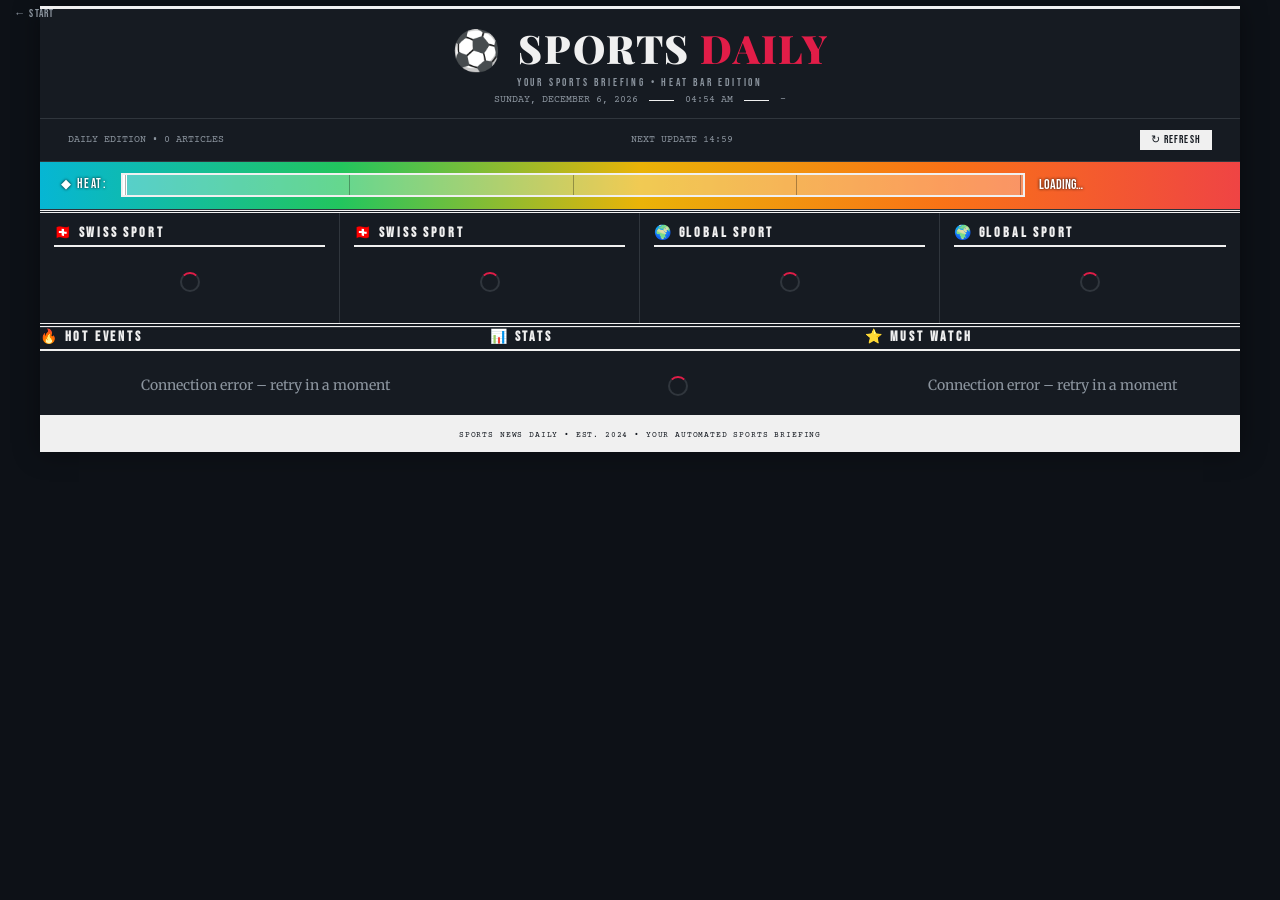
==== static/modules/sports/dashboard.html @ 9407e536 "Add files via upload" ====
<!DOCTYPE html>
<html lang="en">
<head>
  <meta charset="UTF-8">
  <meta name="viewport" content="width=device-width, initial-scale=1.0">
  <title>Sports Daily</title>
  <meta name="description" content="Your daily sports briefing with heat bar and live events">

  <link rel="preconnect" href="https://fonts.googleapis.com">
  <link rel="preconnect" href="https://fonts.gstatic.com" crossorigin>
  <link href="https://fonts.googleapis.com/css2?family=Playfair+Display:wght@400;600;700;800;900&family=Merriweather:wght@400;700;900&family=Bebas+Neue&family=Courier+Prime:wght@400;700&display=swap" rel="stylesheet">

  <link rel="stylesheet" href="../../css/main.css">
  <link rel="stylesheet" href="../../css/sports.css">
</head>
<body>
  <a href="../../index.html" class="back-link">← START</a>

  <main class="newspaper">
    <div class="border-thick"></div>

    <header class="dashboard-header">
      <div class="masthead">
        <h1 class="brand"><span>⚽</span> Sports <span>Daily</span></h1>
      </div>
      <p class="edition">Your Sports Briefing • Heat Bar Edition</p>
      <div class="dateline">
        <span id="currentDate"></span>
        <span class="sep"></span>
        <span id="currentTime"></span>
        <span class="sep"></span>
        <span id="lastUpdated" style="color: var(--color-text-muted)">–</span>
      </div>
    </header>

    <div class="border-thin"></div>

    <div class="headlines-bar">
      <span>DAILY EDITION • <span id="articleCount">0</span> ARTICLES</span>
      <span id="refreshCountdown" style="font-family: var(--font-mono); font-size: 0.7rem; color: var(--color-text-muted)"></span>
      <button class="control-btn" id="refreshBtn" onclick="fetchSports(true)" onkeydown="if(event.key==='Enter')fetchSports(true)">↻ REFRESH</button>
    </div>

    <section class="heat-strip" id="heat-strip" aria-label="Global heat indicator">
      <span class="heat-label">◆ HEAT:</span>
      <div class="heat-bar" role="progressbar" aria-valuenow="50" aria-valuemin="0" aria-valuemax="100">
        <div class="heat-bar-fill" id="globalHeatBar"></div>
        <div class="heat-markers">
          <div class="heat-marker"></div>
          <div class="heat-marker"></div>
          <div class="heat-marker"></div>
          <div class="heat-marker"></div>
          <div class="heat-marker"></div>
        </div>
      </div>
      <div class="heat-indicator" id="heat-indicator">
        <span id="globalHeatLabel">Loading…</span>
      </div>
    </section>

    <section class="four-col" aria-label="Sports sources">
      <div>
        <h2 class="section-title">🇨🇭 SWISS SPORT</h2>
        <div id="swissSources1"><div class="loading"><div class="spinner"></div></div></div>
      </div>
      <div>
        <h2 class="section-title">🇨🇭 SWISS SPORT</h2>
        <div id="swissSources2"><div class="loading"><div class="spinner"></div></div></div>
      </div>
      <div>
        <h2 class="section-title">🌍 GLOBAL SPORT</h2>
        <div id="globalSources1"><div class="loading"><div class="spinner"></div></div></div>
      </div>
      <div>
        <h2 class="section-title">🌍 GLOBAL SPORT</h2>
        <div id="globalSources2"><div class="loading"><div class="spinner"></div></div></div>
      </div>
    </section>

    <div class="border-double"></div>

    <div class="three-col">
      <section aria-label="Hot events">
        <h2 class="section-title">🔥 HOT EVENTS</h2>
        <div id="hotEvents"><div class="loading"><div class="spinner"></div></div></div>
      </section>
      <section aria-label="Stats sites">
        <h2 class="section-title">📊 STATS</h2>
        <div id="statsSites"><div class="loading"><div class="spinner"></div></div></div>
      </section>
      <section aria-label="Must watch">
        <h2 class="section-title">⭐ MUST WATCH</h2>
        <div id="mustWatch"><div class="loading"><div class="spinner"></div></div></div>
      </section>
    </div>

    <div class="border-thick"></div>

    <footer>
      SPORTS NEWS DAILY • EST. 2024 • YOUR AUTOMATED SPORTS BRIEFING
    </footer>
  </main>

  <script>
    // ── Date / time ───────────────────────────────────────────────────────────
    function updateDateTime() {
      const now = new Date();
      const opts = { weekday: 'long', year: 'numeric', month: 'long', day: 'numeric' };
      document.getElementById('currentDate').textContent = now.toLocaleDateString('en-US', opts).toUpperCase();
      document.getElementById('currentTime').textContent = now.toLocaleTimeString('en-US', { hour: '2-digit', minute: '2-digit' }).toUpperCase();
    }
    updateDateTime();
    setInterval(updateDateTime, 30000);

    // ── Heat helpers ──────────────────────────────────────────────────────────
    const HEAT_COLORS = {
      'iceberg': '#06b6d4', 'chill': '#22c55e', 'warming': '#eab308',
      'hot': '#f97316', 'inferno': '#ef4444'
    };
    const HEAT_LABELS = {
      'iceberg': 'ICEBERG', 'chill': 'CHILL', 'warming': 'WARMING UP',
      'hot': 'HOT', 'inferno': 'ON FIRE'
    };
    function getHeatLevel(s) {
      if (s <= 20) return 'iceberg';
      if (s <= 40) return 'chill';
      if (s <= 60) return 'warming';
      if (s <= 80) return 'hot';
      return 'inferno';
    }

    // ── Article quality filter ────────────────────────────────────────────────
    const JUNK_PATTERNS = [
      /breaking news.*video/i,
      /latest news.*headlines/i,
      /actualit[eé]s.*informations/i,
      /aktuelle.*nachrichten/i,
      /^news\s*\|/i,
      /\|\s*today.*headlines/i,
      /stay up to date with notifications/i,
      /^(sport|news|sports news|home)(\s+home)?$/i,
      /your daily (briefing|news)/i,
    ];
    function isRealArticle(title) {
      if (!title || title.length < 25) return false;
      const t = title.trim().toLowerCase();
      for (const p of JUNK_PATTERNS) { if (p.test(t)) return false; }
      return true;
    }

    // ── Renderers ─────────────────────────────────────────────────────────────
    function renderSourceCard(source) {
      if (source.error) return `<div class="source-card"><span class="source-name">${source.name}</span><div class="source-meta"><span>OFFLINE</span></div></div>`;
      const hl = getHeatLevel(source.heat);
      const color = HEAT_COLORS[hl];
      return `<div class="source-card"><a href="${source.url}" target="_blank" rel="noopener" class="source-name">${source.name}</a><div class="source-meta"><span>${source.headlineCount} articles</span><span class="heat-badge" style="background:${color}" title="${HEAT_LABELS[hl]}"></span></div></div>`;
    }

    function renderHotEventItem(item) {
      if (!isRealArticle(item.title) || !item.url) return '';
      const color = HEAT_COLORS[getHeatLevel(item.heat)];
      const url = item.url || `https://duckduckgo.com/?q=${encodeURIComponent(item.title)}`;
      const kwDisplay = item.heatKeywords && item.heatKeywords.length ? item.heatKeywords.join(', ').toUpperCase() : '';
      return `<div class="heatevent-item"><span class="heatevent-tag" style="background:${color}">HOT</span><div class="heatevent-title"><a href="${url}" target="_blank" rel="noopener">${item.title}</a></div>${kwDisplay ? `<div class="heatevent-kw">${kwDisplay}</div>` : ''}</div>`;
    }

    function renderMustWatchItem(item) {
      if (!isRealArticle(item.title) || !item.url) return '';
      const color = HEAT_COLORS[getHeatLevel(item.heat)];
      const url = item.url || `https://duckduckgo.com/?q=${encodeURIComponent(item.title)}`;
      return `<div class="mustwatch-item"><div class="mustwatch-title"><a href="${url}" target="_blank" rel="noopener">${item.title}</a></div><span class="heat-badge" style="background:${color}"></span></div>`;
    }

    function renderStatsSites(statsData) {
      let html = '';
      for (const [category, sites] of Object.entries(statsData)) {
        if (!sites || sites.length === 0) continue;
        html += `<div class="stats-group"><div class="stats-group-title">${category}</div><div class="stats-links">`;
        for (const site of sites.slice(0, 4)) {
          html += `<a href="${site.url}" target="_blank" rel="noopener" class="stats-link">${site.name}</a>`;
        }
        html += `</div></div>`;
      }
      return html || '<div class="loading">No stats</div>';
    }

    // ── Auto-refresh ──────────────────────────────────────────────────────────
    const REFRESH_INTERVAL_MS = 15 * 60 * 1000; // 15 minutes
    let countdownInterval = null;
    let nextRefreshAt = null;

    function startCountdown() {
      if (countdownInterval) clearInterval(countdownInterval);
      nextRefreshAt = Date.now() + REFRESH_INTERVAL_MS;
      countdownInterval = setInterval(() => {
        const remaining = Math.max(0, Math.ceil((nextRefreshAt - Date.now()) / 1000));
        const m = Math.floor(remaining / 60);
        const s = remaining % 60;
        const el = document.getElementById('refreshCountdown');
        if (el) el.textContent = `NEXT UPDATE ${m}:${String(s).padStart(2, '0')}`;
        if (remaining <= 0) fetchSports(false);
      }, 1000);
    }

    // ── Main fetch ────────────────────────────────────────────────────────────
    async function fetchSports(isManual = false) {
      const btn = document.getElementById('refreshBtn');
      btn.disabled = true;
      btn.textContent = 'Loading…';
      startCountdown();

      try {
        const res = await fetch('/data/sports.json');
        const data = await res.json();
        const g = data.global;

        // Heat bar
        const barContainer = document.getElementById('globalHeatBar').parentElement;
        const barWidth = barContainer.offsetWidth;
        const position = (g.heat / 100) * barWidth;
        document.getElementById('globalHeatBar').style.left = Math.max(0, position) + 'px';
        document.getElementById('globalHeatLabel').textContent = (g.label || HEAT_LABELS[getHeatLevel(g.heat)]) + ' (' + g.heat + '°)';

        // Article count
        let total = 0;
        const allSources = [...data.sources.swiss, ...data.sources.global];
        allSources.forEach(s => { if (s.headlineCount) total += s.headlineCount; });
        document.getElementById('articleCount').textContent = total;

        // Sources
        const swiss1 = data.sources.swiss.slice(0, 2);
        const swiss2 = data.sources.swiss.slice(2, 4);
        const global1 = data.sources.global.slice(0, 3);
        const global2 = data.sources.global.slice(3, 6);
        document.getElementById('swissSources1').innerHTML = swiss1.map(renderSourceCard).join('') || '<div class="loading">No data</div>';
        document.getElementById('swissSources2').innerHTML = swiss2.map(renderSourceCard).join('') || '<div class="loading">No data</div>';
        document.getElementById('globalSources1').innerHTML = global1.map(renderSourceCard).join('') || '<div class="loading">No data</div>';
        document.getElementById('globalSources2').innerHTML = global2.map(renderSourceCard).join('') || '<div class="loading">No data</div>';

        // Hot events — filter client-side
        const hotEventsHtml = (data.hotEvents || [])
          .filter(h => isRealArticle(h.title) && h.url)
          .slice(0, 6)
          .map(renderHotEventItem)
          .filter(Boolean)
          .join('');
        document.getElementById('hotEvents').innerHTML = hotEventsHtml || '<div class="loading">No hot events</div>';

        // Stats
        document.getElementById('statsSites').innerHTML = renderStatsSites(data.statsSites || {});

        // Must watch — filter client-side
        const mustWatchHtml = (data.mustWatch || [])
          .filter(h => isRealArticle(h.title) && h.url)
          .slice(0, 8)
          .map(renderMustWatchItem)
          .filter(Boolean)
          .join('');
        document.getElementById('mustWatch').innerHTML = mustWatchHtml || '<div class="loading">No must-watch</div>';

        // Last updated timestamp
        const now = new Date();
        document.getElementById('lastUpdated').textContent = 'UPDATED ' + now.toLocaleTimeString('en-US', { hour: '2-digit', minute: '2-digit' });

        updateDateTime();
      } catch (e) {
        console.error('fetchSports error:', e);
        ['hotEvents', 'mustWatch'].forEach(id => {
          const el = document.getElementById(id);
          if (el.querySelector('.spinner')) el.innerHTML = '<div class="loading">Connection error – retry in a moment</div>';
        });
      } finally {
        btn.disabled = false;
        btn.textContent = '↻ REFRESH';
      }
    }

    fetchSports(false);
  </script>
</body>
</html>
---- static/css/main.css ----
/* ==========================================================================
   Main CSS - Shared styles, variables, reset, and utilities
   ========================================================================== */

/* --------------------------------------------------------------------------
   CSS Custom Properties (Design Tokens)
   -------------------------------------------------------------------------- */
:root {
  /* Typography */
  --font-serif: 'Merriweather', Georgia, serif;
  --font-display: 'Playfair Display', serif;
  --font-sans: 'Bebas Neue', sans-serif;
  --font-mono: 'Courier Prime', monospace;

  /* Spacing */
  --space-xs: 0.2rem;
  --space-sm: 0.4rem;
  --space-md: 0.8rem;
  --space-lg: 1rem;
  --space-xl: 1.5rem;
  --space-2xl: 2rem;
  --space-3xl: 3rem;

  /* Border widths */
  --border-thin: 1px;
  --border-thick: 3px;
  --border-double: 4px;

  /* Border radius */
  --radius-sm: 2px;
  --radius-md: 4px;
  --radius-lg: 8px;

  /* Transitions */
  --transition-fast: 0.15s ease;
  --transition-normal: 0.3s ease;
  --transition-slow: 0.5s ease;

  /* Container */
  --container-max: 1200px;

  /* Focus outline */
  --focus-outline: 2px solid currentColor;
  --focus-offset: 2px;
}

/* --------------------------------------------------------------------------
   CSS Reset (Modern minimal reset)
   -------------------------------------------------------------------------- */
*,
*::before,
*::after {
  box-sizing: border-box;
  margin: 0;
  padding: 0;
}

html {
  font-size: 14px;
  line-height: 1.3;
  -webkit-text-size-adjust: 100%;
  -moz-text-size-adjust: 100%;
  text-size-adjust: 100%;
}

body {
  font-family: var(--font-serif);
  min-height: 100vh;
  text-rendering: optimizeLegibility;
  -webkit-font-smoothing: antialiased;
  -moz-osx-font-smoothing: grayscale;
}

img,
picture,
video,
canvas,
svg {
  display: block;
  max-width: 100%;
}

input,
button,
textarea,
select {
  font: inherit;
}

p,
h1,
h2,
h3,
h4,
h5,
h6 {
  overflow-wrap: break-word;
}

a {
  color: inherit;
  text-decoration: none;
}

ul,
ol {
  list-style: none;
}

button {
  cursor: pointer;
  border: none;
  background: none;
}

/* --------------------------------------------------------------------------
   Typography
   -------------------------------------------------------------------------- */
h1,
h2,
h3,
h4,
h5,
h6 {
  font-family: var(--font-display);
  font-weight: 700;
  line-height: 1.3;
}

.font-display {
  font-family: var(--font-display);
}

.font-sans {
  font-family: var(--font-sans);
}

.font-mono {
  font-family: var(--font-mono);
}

/* --------------------------------------------------------------------------
   Layout Utilities
   -------------------------------------------------------------------------- */
.container {
  width: 100%;
  max-width: var(--container-max);
  margin: 0 auto;
}

.newspaper {
  max-width: var(--container-max);
  margin: 0 auto;
}

/* Grid systems */
.grid-2 {
  display: grid;
  grid-template-columns: 1fr 1fr;
  gap: var(--space-lg);
}

.grid-3 {
  display: grid;
  grid-template-columns: 1fr 1fr 1fr;
  gap: var(--space-lg);
}

.grid-4 {
  display: grid;
  grid-template-columns: 1fr 1fr 1fr 1fr;
  gap: var(--space-lg);
}

/* Flex utilities */
.flex {
  display: flex;
}

.flex-center {
  display: flex;
  align-items: center;
  justify-content: center;
}

.flex-between {
  display: flex;
  align-items: center;
  justify-content: space-between;
}

.flex-col {
  display: flex;
  flex-direction: column;
}

/* --------------------------------------------------------------------------
   Border Utilities
   -------------------------------------------------------------------------- */
.border-thick {
  border-top: var(--border-thick) solid var(--color-ink);
}

.border-thin {
  border-top: var(--border-thin) solid var(--color-border);
}

.border-double {
  border-top: var(--border-double) double var(--color-ink);
}

/* --------------------------------------------------------------------------
   Shared Components
   -------------------------------------------------------------------------- */
.section-title {
  font-family: var(--font-sans);
  font-size: 1rem;
  letter-spacing: 0.2em;
  text-transform: uppercase;
  color: var(--color-ink);
  margin-bottom: var(--space-md);
  padding-bottom: var(--space-xs);
  border-bottom: 2px solid var(--color-ink);
}

.loading {
  text-align: center;
  padding: var(--space-lg);
  color: var(--color-text-muted);
}

.spinner {
  width: 20px;
  height: 20px;
  border: 2px solid var(--color-border);
  border-top-color: var(--color-accent);
  border-radius: 50%;
  animation: spin 1s linear infinite;
  margin: 0 auto var(--space-sm);
}

@keyframes spin {
  to {
    transform: rotate(360deg);
  }
}

/* --------------------------------------------------------------------------
   Interactive Elements
   -------------------------------------------------------------------------- */
.control-btn {
  font-family: var(--font-sans);
  font-size: 0.8rem;
  letter-spacing: 0.1em;
  text-transform: uppercase;
  padding: var(--space-xs) var(--space-md);
  cursor: pointer;
  transition: background-color var(--transition-fast),
              transform var(--transition-fast);
}

.control-btn:hover {
  background-color: var(--color-accent);
}

.control-btn:focus-visible {
  outline: var(--focus-outline);
  outline-offset: var(--focus-offset);
}

.control-btn:disabled {
  opacity: 0.6;
  cursor: not-allowed;
}

/* --------------------------------------------------------------------------
   Card Components
   -------------------------------------------------------------------------- */
.card {
  padding: var(--space-md);
  border-bottom: 1px dotted var(--color-border);
}

.card:last-child {
  border-bottom: none;
}

.card-title {
  font-family: var(--font-serif);
  font-weight: 700;
  font-size: 0.75rem;
}

.card-title:hover {
  color: var(--color-accent);
}

.card-meta {
  display: flex;
  justify-content: space-between;
  font-size: 0.65rem;
  color: var(--color-text-muted);
  margin-top: var(--space-xs);
}

/* --------------------------------------------------------------------------
   Tag Components
   -------------------------------------------------------------------------- */
.tag {
  display: inline-block;
  font-family: var(--font-sans);
  font-size: 0.8rem;
  padding: var(--space-xs) var(--space-sm);
  margin: var(--space-xs) var(--space-xs) var(--space-xs) 0;
}

.tag-dark {
  background: var(--color-ink);
  color: var(--color-paper);
}

.tag-accent {
  background: var(--color-accent);
  color: #fff;
}

/* --------------------------------------------------------------------------
   Links
   -------------------------------------------------------------------------- */
.link {
  color: var(--color-ink);
  text-decoration: none;
  transition: color var(--transition-fast);
}

.link:hover {
  text-decoration: underline;
}

/* --------------------------------------------------------------------------
   Accessibility - Reduced Motion
   -------------------------------------------------------------------------- */
@media (prefers-reduced-motion: reduce) {
  *,
  *::before,
  *::after {
    animation-duration: 0.01ms !important;
    animation-iteration-count: 1 !important;
    transition-duration: 0.01ms !important;
  }

  .spinner {
    animation: none;
  }

  .mood-bar-fill,
  .heat-bar-fill {
    transition: none;
  }
}

/* --------------------------------------------------------------------------
   Responsive Breakpoints
   -------------------------------------------------------------------------- */
@media (max-width: 900px) {
  .grid-4 {
    grid-template-columns: 1fr 1fr;
  }

  .grid-4 > div:nth-child(2) {
    border-right: none;
  }
}

@media (max-width: 600px) {
  .grid-4,
  .grid-3,
  .grid-2 {
    grid-template-columns: 1fr;
  }

  .grid-4 > div,
  .grid-3 > div,
  .grid-2 > div {
    border-right: none;
    border-bottom: 1px solid var(--color-border);
  }

  .brand {
    font-size: 2rem;
  }
}

/* --------------------------------------------------------------------------
   Print Styles
   -------------------------------------------------------------------------- */
@media print {
  body {
    background: white;
    color: black;
  }

  .control-btn,
  .back-link {
    display: none;
  }
}
---- static/css/sports.css ----
/* ==========================================================================
   Sports Dashboard - Dark theme specific styles
   ========================================================================== */

/* Theme variables for sports dashboard (dark) */
:root {
  --color-bg: #0d1117;
  --color-paper: #161b22;
  --color-ink: #f0f0f0;
  --color-accent: #e11d48;
  --color-border: #30363d;
  --color-text-muted: #8b949e;

  /* Heat colors */
  --heat-cold: #06b6d4;
  --heat-cool: #22c55e;
  --heat-warm: #eab308;
  --heat-hot: #f97316;
  --heat-inferno: #ef4444;

  /* Heat gradient */
  --heat-gradient: linear-gradient(90deg,
    #06b6d4 0%,
    #22c55e 25%,
    #eab308 50%,
    #f97316 75%,
    #ef4444 100%
  );
}

/* --------------------------------------------------------------------------
   Page Layout
   -------------------------------------------------------------------------- */
body {
  background: var(--color-bg);
  color: var(--color-ink);
  padding: var(--space-sm);
  position: relative;
}

.newspaper {
  background: var(--color-paper);
  box-shadow: 0 0 25px rgba(0, 0, 0, 0.4);
}

/* Back link */
.back-link {
  position: absolute;
  top: 0.5rem;
  left: var(--space-lg);
  font-family: var(--font-sans);
  font-size: 0.8rem;
  color: var(--color-text-muted);
  text-decoration: none;
  letter-spacing: 0.1em;
  z-index: 10;
  transition: color var(--transition-fast);
}

.back-link:hover {
  color: var(--color-ink);
}

/* --------------------------------------------------------------------------
   Header
   -------------------------------------------------------------------------- */
header {
  padding: var(--space-lg) var(--space-xl) var(--space-md);
  text-align: center;
}

.masthead {
  margin-bottom: var(--space-xs);
}

.brand {
  font-family: var(--font-display);
  font-size: 2.8rem;
  font-weight: 900;
  letter-spacing: 0.04em;
  text-transform: uppercase;
  color: var(--color-ink);
  line-height: 1.3;
}

.brand span:first-child {
  margin-right: var(--space-sm);
}

.brand span:last-child {
  color: var(--color-accent);
}

.edition {
  font-family: var(--font-sans);
  font-size: 0.8rem;
  letter-spacing: 0.25em;
  text-transform: uppercase;
  color: var(--color-text-muted);
  margin-top: var(--space-xs);
}

.dateline {
  font-family: var(--font-mono);
  font-size: 0.7rem;
  color: var(--color-text-muted);
  margin-top: var(--space-xs);
  display: flex;
  flex-wrap: wrap;
  justify-content: center;
  align-items: center;
  gap: 0.8rem;
}

.dateline .sep {
  width: 25px;
  height: 1px;
  background: var(--color-ink);
}

/* --------------------------------------------------------------------------
   Headlines Bar
   -------------------------------------------------------------------------- */
.headlines-bar {
  display: flex;
  flex-wrap: wrap;
  justify-content: space-between;
  align-items: center;
  padding: var(--space-md) var(--space-2xl);
  border-bottom: var(--border-thin) solid var(--color-border);
  font-family: var(--font-mono);
  font-size: 0.7rem;
  color: var(--color-text-muted);
  gap: var(--space-sm);
}

.control-btn {
  background: var(--color-ink);
  color: var(--color-paper);
  border: none;
}

.control-btn:hover {
  background: var(--color-accent);
}

/* --------------------------------------------------------------------------
   Heat Strip
   -------------------------------------------------------------------------- */
.heat-strip {
  padding: var(--space-md) var(--space-xl);
  display: flex;
  flex-wrap: wrap;
  align-items: center;
  gap: var(--space-lg);
  border-bottom: var(--border-thin) solid var(--color-border);
  background: var(--heat-gradient);
}

.heat-label {
  font-family: var(--font-sans);
  font-size: 0.9rem;
  letter-spacing: 0.15em;
  color: #fff;
  text-shadow: 0 0 3px #000;
}

.heat-bar {
  flex: 1;
  height: 24px;
  background: rgba(255, 255, 255, 0.3);
  border: 2px solid var(--color-ink);
  position: relative;
}

.heat-bar-fill {
  position: absolute;
  top: 0;
  bottom: 0;
  width: 4px;
  background: #1a1a1a;
  transition: left var(--transition-slow);
  border: 2px solid #fff;
}

.heat-markers {
  position: absolute;
  top: 0;
  left: 0;
  right: 0;
  bottom: 0;
  display: flex;
  justify-content: space-between;
  padding: 0 2px;
  pointer-events: none;
}

.heat-marker {
  width: 1px;
  height: 100%;
  background: rgba(0, 0, 0, 0.3);
}

.heat-indicator {
  font-family: var(--font-sans);
  font-size: 1rem;
  display: flex;
  align-items: center;
  gap: 0.4rem;
  min-width: 180px;
  color: #fff;
  text-shadow: 0 0 3px #000;
}

.heat-breakdown {
  display: flex;
  gap: var(--space-sm);
  margin-left: auto;
}

.sport-tag {
  font-family: var(--font-sans);
  font-size: 0.65rem;
  padding: var(--space-xs) var(--space-sm);
  background: rgba(0, 0, 0, 0.4);
  color: #fff;
  border: 1px solid rgba(255, 255, 255, 0.3);
}

/* --------------------------------------------------------------------------
   Source Grid (4 columns)
   -------------------------------------------------------------------------- */
.four-col {
  display: grid;
  grid-template-columns: 1fr 1fr 1fr 1fr;
  gap: 0;
  border-top: 3px double var(--color-ink);
}

.four-col > div {
  padding: var(--space-md) var(--space-lg);
  border-right: var(--border-thin) solid var(--color-border);
}

.four-col > div:last-child {
  border-right: none;
}

.source-card {
  border-bottom: 1px dotted #444;
  padding: var(--space-sm) 0;
}

.source-card:last-child {
  border-bottom: none;
}

.source-name {
  font-family: var(--font-serif);
  font-weight: 700;
  font-size: 0.75rem;
  text-decoration: none;
  color: var(--color-ink);
}

.source-name:hover {
  color: var(--color-accent);
}

.source-meta {
  display: flex;
  justify-content: space-between;
  font-size: 0.65rem;
  color: var(--color-text-muted);
  margin-top: var(--space-xs);
}

.heat-badge {
  display: inline-block;
  width: 12px;
  height: 12px;
  border-radius: var(--radius-sm);
  vertical-align: middle;
}

/* --------------------------------------------------------------------------
   Three Column Layout (Hot Events, Stats, Must Watch)
   -------------------------------------------------------------------------- */
.three-col {
  display: grid;
  grid-template-columns: 1.2fr 1fr 1fr;
  gap: 0;
  border-top: var(--border-thin) solid var(--color-border);
}

.three-col > div {
  padding: var(--space-lg) var(--space-xl);
  border-right: var(--border-thin) solid var(--color-border);
}

.three-col > div:last-child {
  border-right: none;
}

/* Hot Events */
.heatevent-item {
  padding: var(--space-sm) 0;
  border-bottom: 1px dotted #444;
}

.heatevent-item:last-child {
  border-bottom: none;
}

.heatevent-tag {
  display: inline-block;
  background: var(--color-accent);
  color: #fff;
  font-family: var(--font-mono);
  font-size: 0.55rem;
  font-weight: 700;
  padding: 0.1rem 0.3rem;
  margin-right: var(--space-xs);
}

.heatevent-title {
  font-size: 0.8rem;
  font-weight: 700;
  line-height: 1.4;
}

.heatevent-title a {
  color: var(--color-ink);
  text-decoration: none;
}

.heatevent-title a:hover {
  text-decoration: underline;
}

.heatevent-kw {
  font-size: 0.6rem;
  color: var(--heat-hot);
  margin-top: var(--space-xs);
  font-family: var(--font-mono);
}

/* Stats Sites */
.stats-group {
  margin-bottom: var(--space-md);
}

.stats-group-title {
  font-family: var(--font-sans);
  font-size: 0.7rem;
  letter-spacing: 0.1em;
  color: var(--color-accent);
  border-bottom: 1px solid #444;
  padding-bottom: var(--space-xs);
  margin-bottom: var(--space-xs);
}

.stats-links {
  display: flex;
  flex-wrap: wrap;
  gap: var(--space-xs);
}

.stats-link {
  display: inline-block;
  font-family: var(--font-mono);
  font-size: 0.6rem;
  color: var(--color-ink);
  background: #2d333b;
  padding: var(--space-xs) var(--space-sm);
  text-decoration: none;
  border: 1px solid #444;
  transition: background var(--transition-fast),
              border-color var(--transition-fast);
}

.stats-link:hover {
  background: var(--color-accent);
  border-color: var(--color-accent);
}

/* Must Watch */
.mustwatch-item {
  padding: var(--space-sm) 0;
  border-bottom: 1px dotted #444;
  display: flex;
  align-items: center;
  gap: var(--space-sm);
}

.mustwatch-item:last-child {
  border-bottom: none;
}

.mustwatch-title {
  flex: 1;
  font-size: 0.75rem;
  font-weight: 600;
  line-height: 1.4;
}

.mustwatch-title a {
  color: var(--color-ink);
  text-decoration: none;
}

.mustwatch-title a:hover {
  text-decoration: underline;
}

/* Trending Tags */
.trending-tag {
  display: inline-block;
  background: var(--color-ink);
  color: var(--color-paper);
  padding: var(--space-xs) var(--space-sm);
  font-family: var(--font-sans);
  font-size: 0.8rem;
  margin: var(--space-xs) var(--space-xs) var(--space-xs) 0;
}

/* --------------------------------------------------------------------------
   Footer
   -------------------------------------------------------------------------- */
footer {
  padding: var(--space-md) var(--space-xl);
  text-align: center;
  background: var(--color-ink);
  color: var(--color-paper);
  font-family: var(--font-mono);
  font-size: 0.6rem;
  letter-spacing: 0.1em;
}

/* --------------------------------------------------------------------------
   Responsive
   -------------------------------------------------------------------------- */
@media (max-width: 900px) {
  .three-col,
  .four-col {
    grid-template-columns: 1fr 1fr;
  }

  .four-col > div:nth-child(2) {
    border-right: none;
  }
}

@media (max-width: 600px) {
  .three-col,
  .four-col {
    grid-template-columns: 1fr;
  }

  .three-col > div,
  .four-col > div {
    border-right: none;
    border-bottom: var(--border-thin) solid var(--color-border);
  }

  .brand {
    font-size: 2rem;
  }

  .back-link {
    position: relative;
    display: inline-block;
    margin-bottom: var(--space-sm);
  }
}

/* --------------------------------------------------------------------------
   Utility - Heat Icons & Colors
   -------------------------------------------------------------------------- */
.heat-icon {
  font-size: 0.7rem;
}
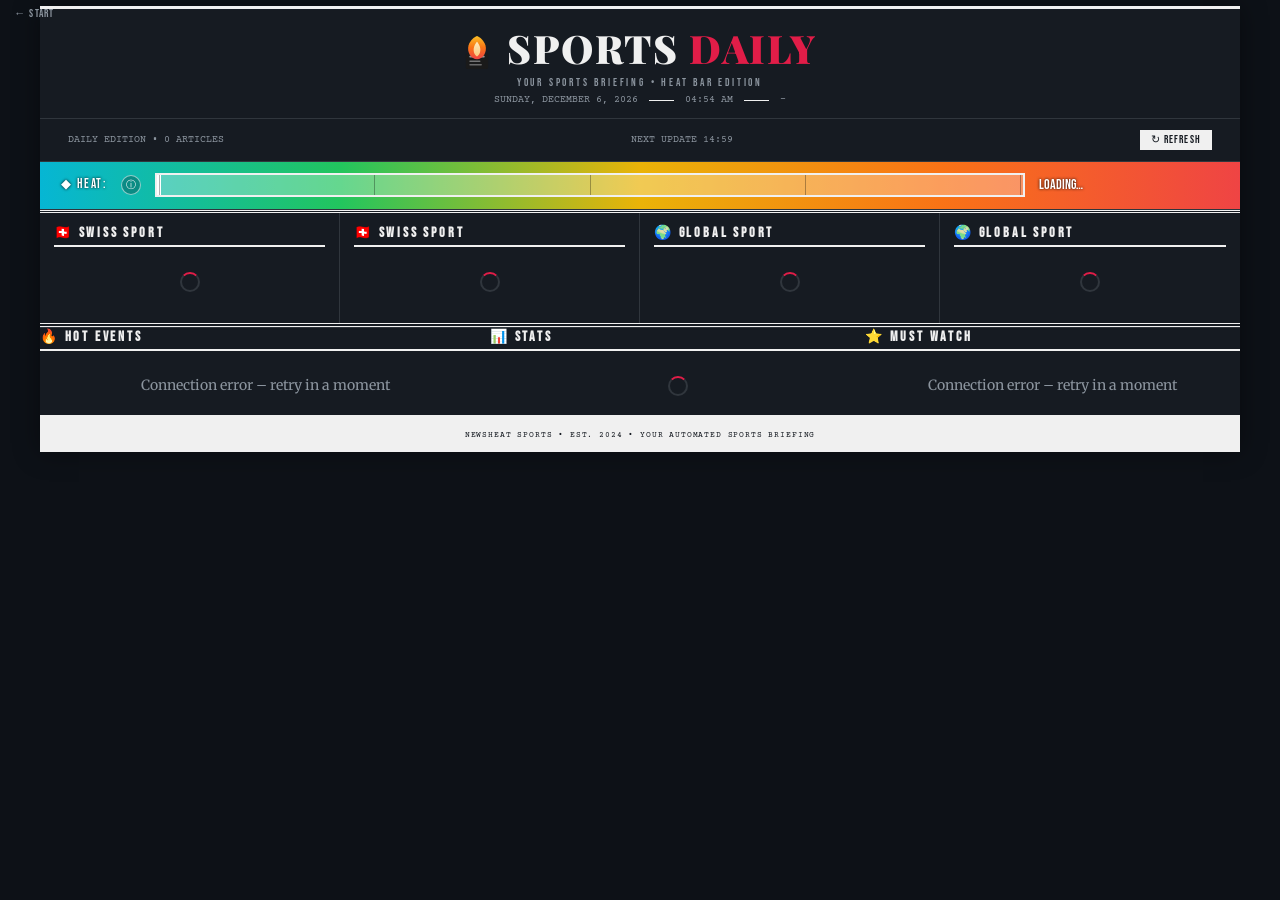
==== commit 14221935: "Redone CI/CD and Favicon" ====
--- a/static/modules/sports/dashboard.html
+++ b/static/modules/sports/dashboard.html
@@ -3,8 +3,9 @@
 <head>
   <meta charset="UTF-8">
   <meta name="viewport" content="width=device-width, initial-scale=1.0">
-  <title>Sports Daily</title>
-  <meta name="description" content="Your daily sports briefing with heat bar and live events">
+  <title>Newsheat Sports</title>
+  <meta name="description" content="Newsheat Sports — Daily sports briefing with heat bar and live events">
+  <link rel="icon" href="../../images/favicon.svg" type="image/svg+xml">
 
   <link rel="preconnect" href="https://fonts.googleapis.com">
   <link rel="preconnect" href="https://fonts.gstatic.com" crossorigin>
@@ -21,7 +22,7 @@
 
     <header class="dashboard-header">
       <div class="masthead">
-        <h1 class="brand"><span>⚽</span> Sports <span>Daily</span></h1>
+        <h1 class="brand"><img src="../../images/favicon.svg" alt="" aria-hidden="true" class="brand-icon-sm"> Sports <span>Daily</span></h1>
       </div>
       <p class="edition">Your Sports Briefing • Heat Bar Edition</p>
       <div class="dateline">
@@ -43,6 +44,58 @@
 
     <section class="heat-strip" id="heat-strip" aria-label="Global heat indicator">
       <span class="heat-label">◆ HEAT:</span>
+      <div class="bar-info-wrap">
+        <button class="bar-info-btn" aria-label="How is the Heat score calculated?" type="button">ⓘ</button>
+        <div class="bar-info-panel" role="tooltip">
+          <div class="bar-info-heading">HOW HEAT IS CALCULATED</div>
+          <div class="bar-scale-visual">
+            <div class="bar-scale-bar" style="background:linear-gradient(90deg,#06b6d4 0%,#22c55e 25%,#eab308 50%,#f97316 75%,#ef4444 100%)"></div>
+            <div class="bar-scale-labels">
+              <span>0°</span><span>25°</span><span>50°</span><span>75°</span><span>100°</span>
+            </div>
+          </div>
+          <div class="bar-zones">
+            <div class="bar-zone-item">
+              <span class="bar-zone-dot" style="background:#06b6d4"></span>
+              <span class="bar-zone-name">ICEBERG</span>
+              <span class="bar-zone-range">0–20°</span>
+              <span class="bar-zone-desc">very low activity</span>
+            </div>
+            <div class="bar-zone-item">
+              <span class="bar-zone-dot" style="background:#22c55e"></span>
+              <span class="bar-zone-name">CHILL</span>
+              <span class="bar-zone-range">21–40°</span>
+              <span class="bar-zone-desc">below average coverage</span>
+            </div>
+            <div class="bar-zone-item">
+              <span class="bar-zone-dot" style="background:#eab308"></span>
+              <span class="bar-zone-name">WARMING</span>
+              <span class="bar-zone-range">41–60°</span>
+              <span class="bar-zone-desc">typical activity level</span>
+            </div>
+            <div class="bar-zone-item">
+              <span class="bar-zone-dot" style="background:#f97316"></span>
+              <span class="bar-zone-name">HOT</span>
+              <span class="bar-zone-range">61–80°</span>
+              <span class="bar-zone-desc">high activity, big events</span>
+            </div>
+            <div class="bar-zone-item">
+              <span class="bar-zone-dot" style="background:#ef4444"></span>
+              <span class="bar-zone-name">ON FIRE</span>
+              <span class="bar-zone-range">81–100°</span>
+              <span class="bar-zone-desc">peak action, top stories</span>
+            </div>
+          </div>
+          <div class="bar-info-factors">
+            <div class="bar-info-factor-title">SCORE FACTORS:</div>
+            <div class="bar-info-factor-list">
+              <span>Article volume across all monitored sources</span>
+              <span>Hot keyword density per headline</span>
+              <span>Must-watch event importance weighting</span>
+            </div>
+          </div>
+        </div>
+      </div>
       <div class="heat-bar" role="progressbar" aria-valuenow="50" aria-valuemin="0" aria-valuemax="100">
         <div class="heat-bar-fill" id="globalHeatBar"></div>
         <div class="heat-markers">
@@ -97,7 +150,7 @@
     <div class="border-thick"></div>
 
     <footer>
-      SPORTS NEWS DAILY • EST. 2024 • YOUR AUTOMATED SPORTS BRIEFING
+      NEWSHEAT SPORTS • EST. 2024 • YOUR AUTOMATED SPORTS BRIEFING
     </footer>
   </main>
 
--- a/static/css/main.css
+++ b/static/css/main.css
@@ -392,6 +392,206 @@
 }
 
 /* --------------------------------------------------------------------------
+   Bar Info Tooltip
+   -------------------------------------------------------------------------- */
+.bar-info-wrap {
+  position: relative;
+  display: flex;
+  align-items: center;
+  flex-shrink: 0;
+}
+
+.bar-info-btn {
+  width: 20px;
+  height: 20px;
+  border-radius: 50%;
+  border: 1.5px solid rgba(255, 255, 255, 0.55);
+  background: rgba(0, 0, 0, 0.25);
+  color: #fff;
+  font-size: 0.7rem;
+  font-family: var(--font-serif);
+  cursor: pointer;
+  display: flex;
+  align-items: center;
+  justify-content: center;
+  transition: background var(--transition-fast), border-color var(--transition-fast);
+  line-height: 1;
+  padding: 0;
+  user-select: none;
+}
+
+.bar-info-btn:hover,
+.bar-info-btn:focus-visible {
+  background: rgba(0, 0, 0, 0.55);
+  border-color: rgba(255, 255, 255, 0.9);
+}
+
+.bar-info-btn:focus-visible {
+  outline: 2px solid #fff;
+  outline-offset: 2px;
+}
+
+.bar-info-panel {
+  position: absolute;
+  top: calc(100% + 10px);
+  left: -8px;
+  width: 290px;
+  background: rgba(10, 10, 18, 0.97);
+  border: 1px solid rgba(255, 255, 255, 0.14);
+  padding: var(--space-md) var(--space-md) var(--space-sm);
+  z-index: 200;
+  opacity: 0;
+  pointer-events: none;
+  transition: opacity var(--transition-fast), transform var(--transition-fast);
+  transform: translateY(-4px);
+  box-shadow: 0 8px 28px rgba(0, 0, 0, 0.55);
+}
+
+/* Up-pointing caret */
+.bar-info-panel::before {
+  content: '';
+  position: absolute;
+  top: -6px;
+  left: 12px;
+  border-left: 6px solid transparent;
+  border-right: 6px solid transparent;
+  border-bottom: 6px solid rgba(255, 255, 255, 0.14);
+}
+
+.bar-info-panel::after {
+  content: '';
+  position: absolute;
+  top: -5px;
+  left: 13px;
+  border-left: 5px solid transparent;
+  border-right: 5px solid transparent;
+  border-bottom: 5px solid rgba(10, 10, 18, 0.97);
+}
+
+.bar-info-wrap:hover .bar-info-panel,
+.bar-info-wrap:focus-within .bar-info-panel {
+  opacity: 1;
+  pointer-events: auto;
+  transform: translateY(0);
+}
+
+.bar-info-heading {
+  font-family: var(--font-sans);
+  font-size: 0.72rem;
+  letter-spacing: 0.12em;
+  color: rgba(255, 255, 255, 0.9);
+  margin-bottom: var(--space-sm);
+  padding-bottom: var(--space-xs);
+  border-bottom: 1px solid rgba(255, 255, 255, 0.12);
+}
+
+/* Mini gradient scale bar */
+.bar-scale-visual {
+  margin-bottom: var(--space-sm);
+}
+
+.bar-scale-bar {
+  height: 7px;
+  border-radius: 2px;
+  margin-bottom: 3px;
+}
+
+.bar-scale-labels {
+  display: flex;
+  justify-content: space-between;
+  font-family: var(--font-mono);
+  font-size: 0.45rem;
+  color: rgba(255, 255, 255, 0.4);
+}
+
+/* Zone breakdown rows */
+.bar-zones {
+  display: flex;
+  flex-direction: column;
+  gap: 3px;
+  margin-bottom: var(--space-sm);
+}
+
+.bar-zone-item {
+  display: flex;
+  align-items: center;
+  gap: 6px;
+}
+
+.bar-zone-dot {
+  width: 8px;
+  height: 8px;
+  border-radius: 2px;
+  flex-shrink: 0;
+}
+
+.bar-zone-name {
+  font-family: var(--font-sans);
+  font-size: 0.62rem;
+  letter-spacing: 0.05em;
+  color: rgba(255, 255, 255, 0.88);
+  min-width: 68px;
+}
+
+.bar-zone-range {
+  font-family: var(--font-mono);
+  font-size: 0.5rem;
+  color: rgba(255, 255, 255, 0.45);
+  min-width: 46px;
+}
+
+.bar-zone-desc {
+  font-size: 0.5rem;
+  color: rgba(255, 255, 255, 0.42);
+  font-style: italic;
+  font-family: var(--font-serif);
+}
+
+/* Factors section */
+.bar-info-factors {
+  border-top: 1px solid rgba(255, 255, 255, 0.1);
+  padding-top: var(--space-xs);
+}
+
+.bar-info-factor-title {
+  font-family: var(--font-sans);
+  font-size: 0.58rem;
+  letter-spacing: 0.1em;
+  color: rgba(255, 255, 255, 0.45);
+  margin-bottom: 3px;
+}
+
+.bar-info-factor-list {
+  display: flex;
+  flex-direction: column;
+  gap: 1px;
+}
+
+.bar-info-factor-list span {
+  font-family: var(--font-serif);
+  font-size: 0.5rem;
+  color: rgba(255, 255, 255, 0.42);
+  padding-left: 10px;
+  position: relative;
+}
+
+.bar-info-factor-list span::before {
+  content: '·';
+  position: absolute;
+  left: 2px;
+  color: rgba(255, 255, 255, 0.35);
+}
+
+/* Mobile: reposition panel if near left edge */
+@media (max-width: 600px) {
+  .bar-info-panel {
+    left: -4px;
+    width: calc(100vw - 32px);
+    max-width: 290px;
+  }
+}
+
+/* --------------------------------------------------------------------------
    Print Styles
    -------------------------------------------------------------------------- */
 @media print {
--- a/static/css/sports.css
+++ b/static/css/sports.css
@@ -83,12 +83,18 @@
   line-height: 1.3;
 }
 
-.brand span:first-child {
-  margin-right: var(--space-sm);
-}
-
 .brand span:last-child {
   color: var(--color-accent);
+}
+
+.brand-icon-sm {
+  width: 28px;
+  height: auto;
+  display: inline-block;
+  vertical-align: middle;
+  margin-right: var(--space-sm);
+  position: relative;
+  top: -2px;
 }
 
 .edition {
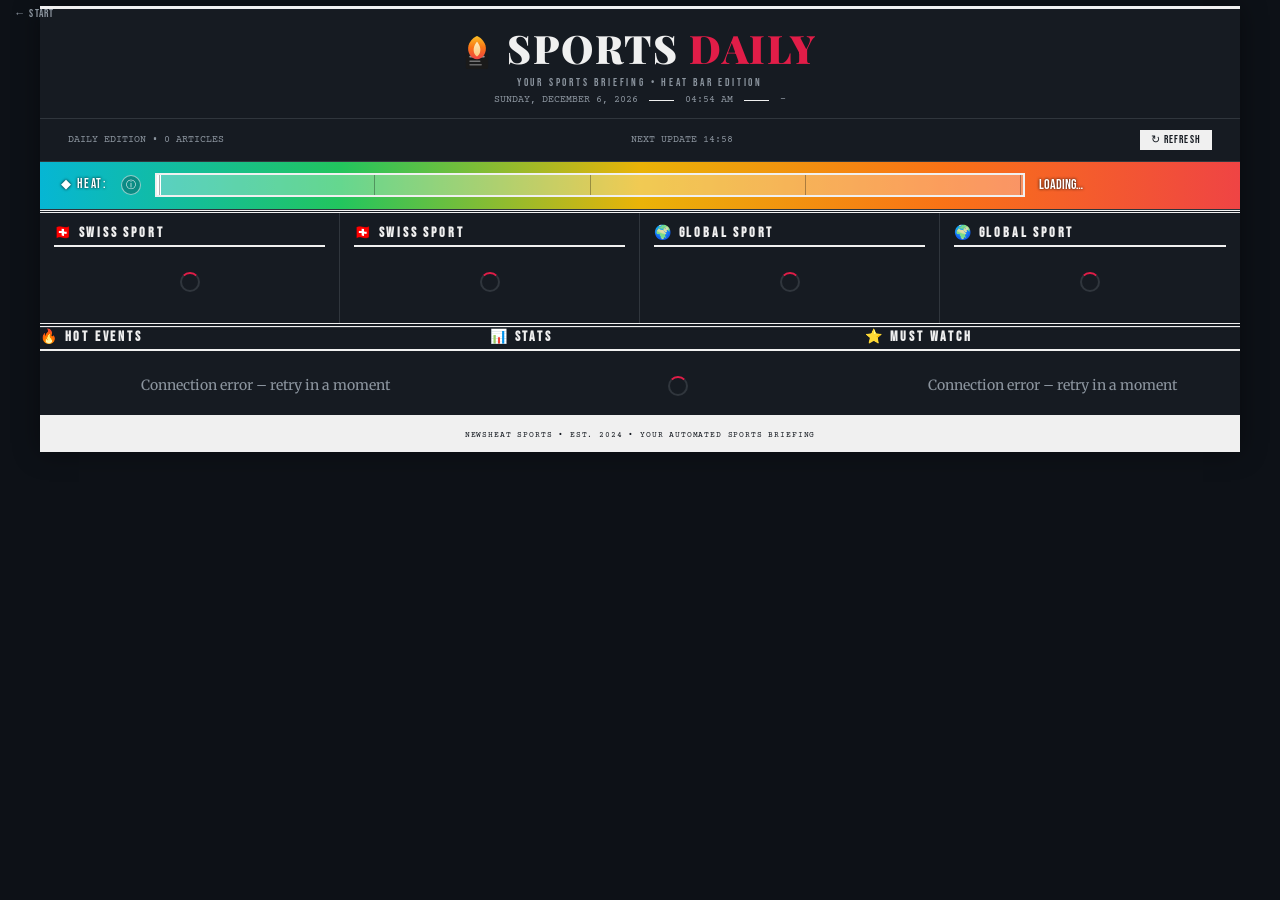
==== commit 87241527: "added tooltip readability" ====
--- a/static/modules/sports/dashboard.html
+++ b/static/modules/sports/dashboard.html
@@ -93,6 +93,10 @@
               <span>Hot keyword density per headline</span>
               <span>Must-watch event importance weighting</span>
             </div>
+          </div>
+          <div class="bar-live-section">
+            <div class="bar-live-title">LIVE SOURCE BREAKDOWN</div>
+            <div id="heatLiveBreakdown"><span style="color:rgba(255,255,255,0.25);font-family:var(--font-mono);font-size:0.65rem">Waiting for data…</span></div>
           </div>
         </div>
       </div>
@@ -180,6 +184,22 @@
       if (s <= 60) return 'warming';
       if (s <= 80) return 'hot';
       return 'inferno';
+    }
+
+    function updateHeatTooltipLive(sources) {
+      const live = sources.filter(s => !s.error);
+      if (!live.length) return;
+      const order = ['iceberg', 'chill', 'warming', 'hot', 'inferno'];
+      const counts = {};
+      order.forEach(k => counts[k] = 0);
+      live.forEach(s => { counts[getHeatLevel(s.heat)]++; });
+      let html = `<div class="bar-live-summary">${live.length} source${live.length !== 1 ? 's' : ''} tracked</div>`;
+      for (const level of order) {
+        if (!counts[level]) continue;
+        const pct = Math.round((counts[level] / live.length) * 100);
+        html += `<div class="bar-live-row"><span class="bar-zone-dot" style="background:${HEAT_COLORS[level]}"></span><span class="bar-live-label">${HEAT_LABELS[level]}</span><div class="bar-live-bar"><div class="bar-live-fill" style="width:${pct}%;background:${HEAT_COLORS[level]}"></div></div><span class="bar-live-count">${counts[level]}</span></div>`;
+      }
+      document.getElementById('heatLiveBreakdown').innerHTML = html;
     }
 
     // ── Article quality filter ────────────────────────────────────────────────
@@ -289,6 +309,7 @@
         document.getElementById('swissSources2').innerHTML = swiss2.map(renderSourceCard).join('') || '<div class="loading">No data</div>';
         document.getElementById('globalSources1').innerHTML = global1.map(renderSourceCard).join('') || '<div class="loading">No data</div>';
         document.getElementById('globalSources2').innerHTML = global2.map(renderSourceCard).join('') || '<div class="loading">No data</div>';
+        updateHeatTooltipLive([...data.sources.swiss, ...data.sources.global]);
 
         // Hot events — filter client-side
         const hotEventsHtml = (data.hotEvents || [])
--- a/static/css/main.css
+++ b/static/css/main.css
@@ -435,7 +435,7 @@
   position: absolute;
   top: calc(100% + 10px);
   left: -8px;
-  width: 290px;
+  width: min(360px, calc(100vw - 1rem));
   background: rgba(10, 10, 18, 0.97);
   border: 1px solid rgba(255, 255, 255, 0.14);
   padding: var(--space-md) var(--space-md) var(--space-sm);
@@ -477,7 +477,7 @@
 
 .bar-info-heading {
   font-family: var(--font-sans);
-  font-size: 0.72rem;
+  font-size: clamp(0.82rem, 2.5vw, 1rem);
   letter-spacing: 0.12em;
   color: rgba(255, 255, 255, 0.9);
   margin-bottom: var(--space-sm);
@@ -491,16 +491,16 @@
 }
 
 .bar-scale-bar {
-  height: 7px;
-  border-radius: 2px;
-  margin-bottom: 3px;
+  height: 9px;
+  border-radius: 3px;
+  margin-bottom: 4px;
 }
 
 .bar-scale-labels {
   display: flex;
   justify-content: space-between;
   font-family: var(--font-mono);
-  font-size: 0.45rem;
+  font-size: clamp(0.6rem, 1.8vw, 0.72rem);
   color: rgba(255, 255, 255, 0.4);
 }
 
@@ -508,40 +508,40 @@
 .bar-zones {
   display: flex;
   flex-direction: column;
-  gap: 3px;
+  gap: 5px;
   margin-bottom: var(--space-sm);
 }
 
 .bar-zone-item {
   display: flex;
   align-items: center;
-  gap: 6px;
+  gap: 8px;
 }
 
 .bar-zone-dot {
-  width: 8px;
-  height: 8px;
+  width: 10px;
+  height: 10px;
   border-radius: 2px;
   flex-shrink: 0;
 }
 
 .bar-zone-name {
   font-family: var(--font-sans);
-  font-size: 0.62rem;
+  font-size: clamp(0.72rem, 2.2vw, 0.85rem);
   letter-spacing: 0.05em;
   color: rgba(255, 255, 255, 0.88);
-  min-width: 68px;
+  min-width: 80px;
 }
 
 .bar-zone-range {
   font-family: var(--font-mono);
-  font-size: 0.5rem;
+  font-size: clamp(0.62rem, 1.8vw, 0.72rem);
   color: rgba(255, 255, 255, 0.45);
-  min-width: 46px;
+  min-width: 52px;
 }
 
 .bar-zone-desc {
-  font-size: 0.5rem;
+  font-size: clamp(0.62rem, 1.8vw, 0.72rem);
   color: rgba(255, 255, 255, 0.42);
   font-style: italic;
   font-family: var(--font-serif);
@@ -551,43 +551,99 @@
 .bar-info-factors {
   border-top: 1px solid rgba(255, 255, 255, 0.1);
   padding-top: var(--space-xs);
+  margin-bottom: var(--space-sm);
 }
 
 .bar-info-factor-title {
   font-family: var(--font-sans);
-  font-size: 0.58rem;
+  font-size: clamp(0.65rem, 2vw, 0.78rem);
   letter-spacing: 0.1em;
   color: rgba(255, 255, 255, 0.45);
-  margin-bottom: 3px;
+  margin-bottom: 4px;
 }
 
 .bar-info-factor-list {
   display: flex;
   flex-direction: column;
-  gap: 1px;
+  gap: 2px;
 }
 
 .bar-info-factor-list span {
   font-family: var(--font-serif);
-  font-size: 0.5rem;
+  font-size: clamp(0.62rem, 1.8vw, 0.72rem);
   color: rgba(255, 255, 255, 0.42);
-  padding-left: 10px;
+  padding-left: 12px;
   position: relative;
 }
 
 .bar-info-factor-list span::before {
   content: '·';
   position: absolute;
-  left: 2px;
+  left: 3px;
   color: rgba(255, 255, 255, 0.35);
+}
+
+/* Live breakdown section */
+.bar-live-section {
+  border-top: 1px solid rgba(255, 255, 255, 0.1);
+  padding-top: var(--space-sm);
+}
+
+.bar-live-title {
+  font-family: var(--font-sans);
+  font-size: clamp(0.65rem, 2vw, 0.78rem);
+  letter-spacing: 0.1em;
+  color: rgba(255, 255, 255, 0.45);
+  margin-bottom: var(--space-xs);
+}
+
+.bar-live-summary {
+  font-family: var(--font-mono);
+  font-size: clamp(0.6rem, 1.8vw, 0.7rem);
+  color: rgba(255, 255, 255, 0.4);
+  margin-bottom: var(--space-xs);
+}
+
+.bar-live-row {
+  display: flex;
+  align-items: center;
+  gap: 7px;
+  margin-bottom: 4px;
+}
+
+.bar-live-label {
+  font-family: var(--font-sans);
+  font-size: clamp(0.65rem, 2vw, 0.75rem);
+  color: rgba(255, 255, 255, 0.75);
+  min-width: 82px;
+}
+
+.bar-live-bar {
+  flex: 1;
+  height: 6px;
+  background: rgba(255, 255, 255, 0.1);
+  border-radius: 2px;
+  overflow: hidden;
+}
+
+.bar-live-fill {
+  height: 100%;
+  border-radius: 2px;
+  transition: width 0.4s ease;
+}
+
+.bar-live-count {
+  font-family: var(--font-mono);
+  font-size: clamp(0.6rem, 1.8vw, 0.7rem);
+  color: rgba(255, 255, 255, 0.5);
+  min-width: 18px;
+  text-align: right;
 }
 
 /* Mobile: reposition panel if near left edge */
 @media (max-width: 600px) {
   .bar-info-panel {
     left: -4px;
-    width: calc(100vw - 32px);
-    max-width: 290px;
   }
 }
 
